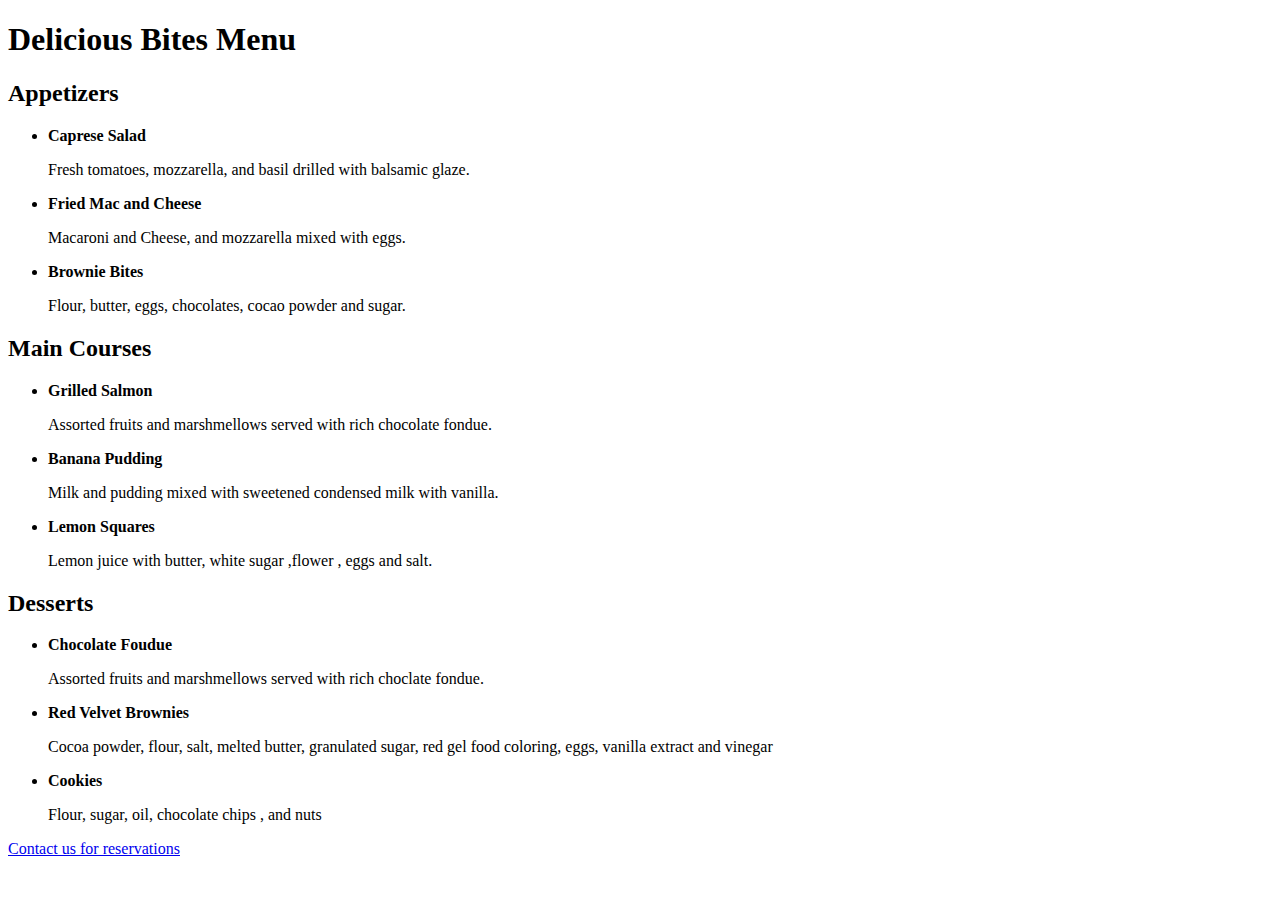
==== gomycode.html @ 01775c50 "first commit" ====
<!DOCTYPE html>
<html lang="en">
<head>
    <meta charset="UTF-8">
    <meta name="viewport" content="width=device-width, initial-scale=1.0">
    <title>Delicious Bites</title>
</head>
<body>
<h1>Delicious Bites Menu</h1>
<h2>Appetizers</h2>
<ul>
    <li>
        <strong>Caprese Salad</strong>
        <p>Fresh tomatoes, mozzarella, and basil drilled with balsamic glaze.</p>
        <li>
            <strong>Fried Mac and Cheese </strong>
            <p>Macaroni and Cheese, and mozzarella mixed with eggs.</p>
            <li>
                <strong>Brownie Bites</strong>
                <p>Flour, butter, eggs, chocolates, cocao powder and sugar.</p>
            </li>
        </li>
    </li>
</ul>

<h2>Main Courses</h2>
<ul>
    <li>
        <strong>Grilled Salmon</strong>
        <p>Assorted fruits and marshmellows served with rich chocolate fondue.</p>
    </li>
    <li>
        <strong>Banana Pudding</strong>
        <p>Milk and pudding mixed with sweetened condensed milk with vanilla.</p>
        <li>
            <strong>Lemon Squares</strong>
            <p>Lemon juice with butter, white sugar ,flower , eggs and salt.</p>
        </li>
    </li>
</ul>

<h2>Desserts</h2>
<ul>
    <li>
        <strong>Chocolate Foudue</strong>
        <p>Assorted fruits and marshmellows served with rich choclate fondue.</p>
    </li>
    <li>
        <strong>Red Velvet Brownies</strong>
        <p>Cocoa powder, flour, salt, melted butter, granulated sugar, red gel food coloring, eggs, vanilla extract and vinegar</p>
    </li>
    <li>
        <strong>Cookies</strong>
        <p>Flour, sugar, oil, chocolate chips , and nuts</p>
    </li>
</ul>

<p><a href="contact.html">Contact us for reservations</a></p>
</body>
</html>
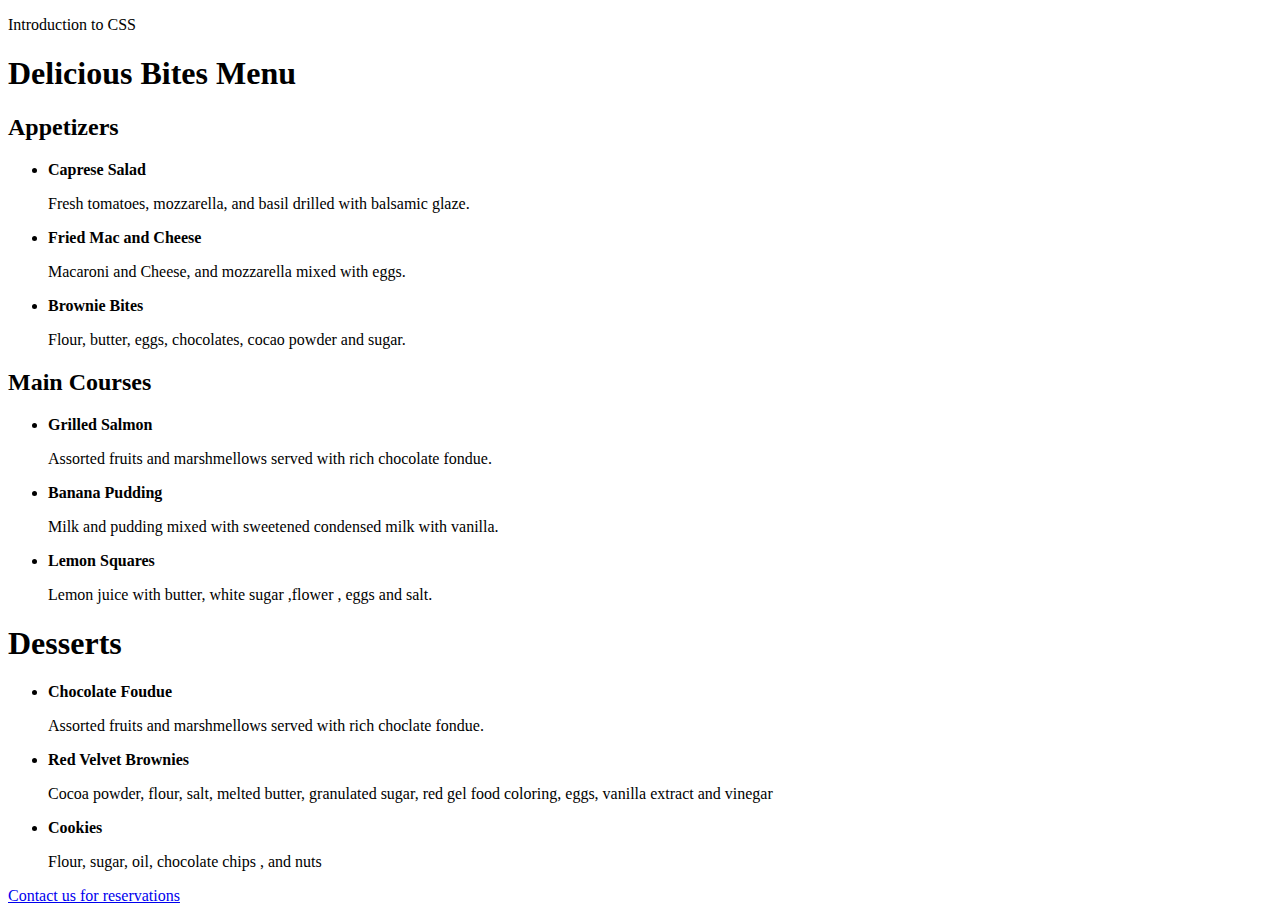
==== commit 58c74719: "complete second project" ====
--- a/gomycode.html
+++ b/gomycode.html
@@ -4,10 +4,15 @@
     <meta charset="UTF-8">
     <meta name="viewport" content="width=device-width, initial-scale=1.0">
     <title>Delicious Bites</title>
+    
+   <link rel="stylesheet" href="style.css">    
 </head>
 <body>
-<h1>Delicious Bites Menu</h1>
+    <p class="intro my-text">Introduction to CSS</p>
+        
+<h1 id="first-heading">Delicious Bites Menu</h1>
 <h2>Appetizers</h2>
+
 <ul>
     <li>
         <strong>Caprese Salad</strong>
@@ -39,7 +44,7 @@
     </li>
 </ul>
 
-<h2>Desserts</h2>
+<h1 id="second-heading">Desserts</h1>
 <ul>
     <li>
         <strong>Chocolate Foudue</strong>
